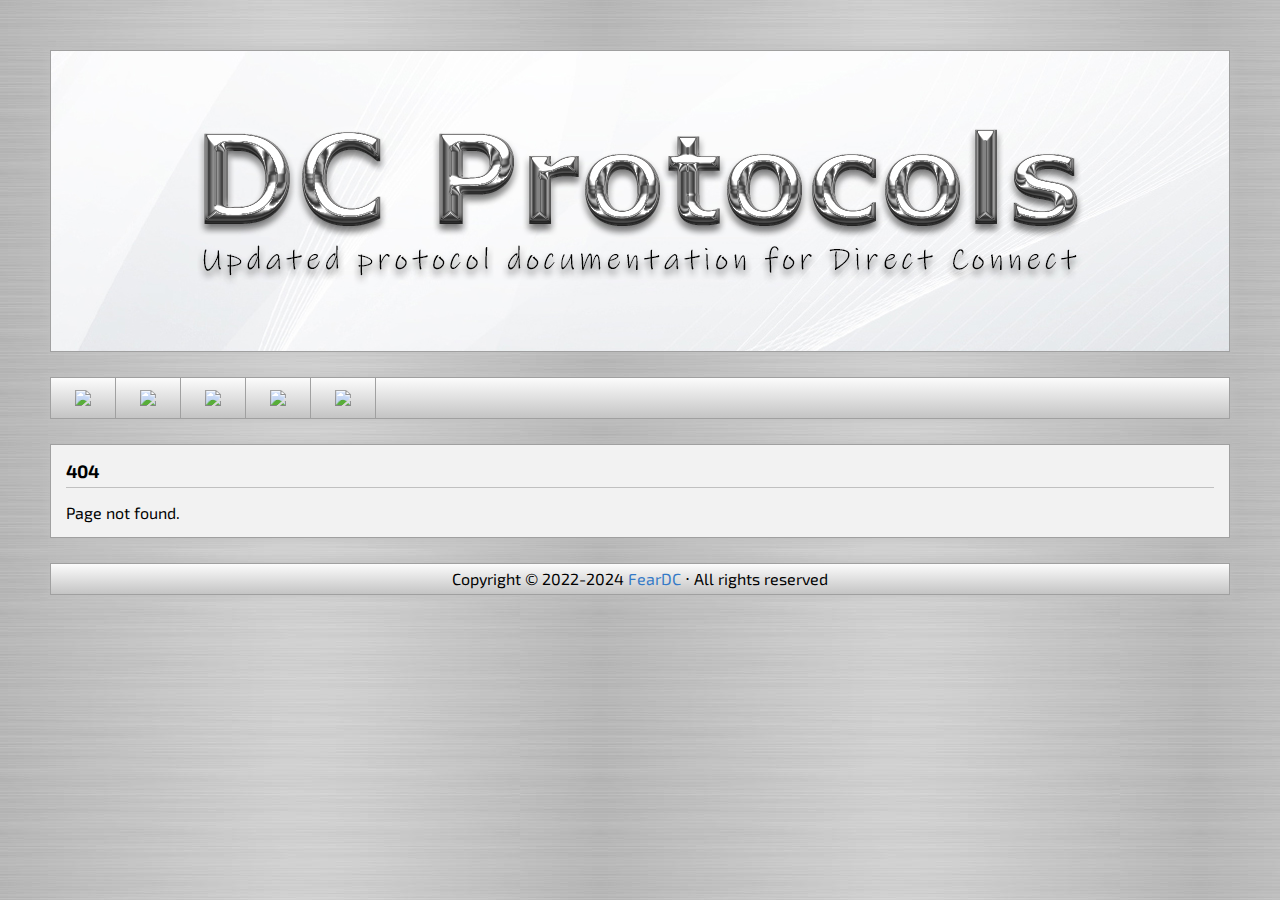
==== images/index.html @ 8b152c47 "First commit" ====
<!DOCTYPE html>
<html lang="en">
	<!-- © 2022-2024 FearDC -->
	<head>
		<meta charset="utf-8">
		<meta name="description" content="FearDC - DC++ fork with NMDC TLS">
		<meta name="keywords" content="feardc,dc++,dcpp,dcplusplus,direct,connect,client,windows,dchub,nmdc,nmdcs,adc,adcs,tls,download,faq,help,plugins">
		<meta name="author" content="FearDC">
		<meta name="google-site-verification" content="g_HvwGglvf_ZBXrg9dOsCNjlTxsndv1_OkwzAXLOrIE">
		<meta name="viewport" content="width=device-width, initial-scale=1.0">
		<link rel="preconnect" href="https://fonts.googleapis.com">
		<link rel="preconnect" href="https://fonts.gstatic.com" crossorigin>
		<link rel="stylesheet" href="https://fonts.googleapis.com/css2?family=Exo+2:ital,wght@0,100..900;1,100..900&amp;display=swap">
		<link rel="stylesheet" href="/style.css">
		<link rel="shortcut icon" href="/images/favicon.ico">
		<link rel="apple-touch-icon" href="/images/favicon.ico">
		<title>FearDC - DC++ fork with NMDC TLS - 404</title>
	</head>
	<body>
		<div class="body">
			<div class="logotype" title="FearDC - DC++ fork with NMDC TLS">
				<a href="/" rel="nofollow"></a>
			</div>
			<div class="menu">
				<a class="menu" href="/">
					<img src="/images/menu/home.png" alt="Home"> Home
				</a>
				<a class="menu" href="/download.html">
					<img src="/images/menu/download.png" alt="Download"> Download
				</a>
				<a class="menu" href="/plugins.html">
					<img src="/images/menu/plugins.png" alt="Plugins"> Plugins
				</a>
				<a class="menu" href="/faq.html">
					<img src="/images/menu/faq.png" alt="FAQ"> FAQ
				</a>
				<a class="menu" href="/contact.html">
					<img src="/images/menu/contact.png" alt="Contact"> Contact
				</a>
			</div>
			<div class="content">
				<h1 class="headline">404</h1>
				Page not found.
			</div>
			<div class="footer center">Copyright &copy; 2022-2024 <a href="/contact.html">FearDC</a> &#8901; All rights reserved</div>
		</div>
	</body>
</html>
---- style.css ----
/* © 2022-2025 FearDC */

@-moz-keyframes spin {
	100% {
		-moz-transform: rotate(360deg);
	}
}

@-webkit-keyframes spin {
	100% {
		-webkit-transform: rotate(360deg);
	}
}

@keyframes spin {
	100% {
		-webkit-transform: rotate(360deg);
		transform: rotate(360deg);
	}
}

@-webkit-keyframes enter {
	from {
		opacity: 0.0;
	}
	to {
		opacity: 1.0;
	}
}

@-moz-keyframes enter {
	from {
		opacity: 0.0;
	}
	to {
		opacity: 1.0;
	}
}

@-o-keyframes enter {
	from {
		opacity: 0.0;
	}
	to {
		opacity: 1.0;
	}
}

@keyframes enter {
	from {
		opacity: 0.0;
	}
	to {
		opacity: 1.0;
	}
}

::-webkit-scrollbar {
	width: 10px;
	height: 10px;
}

::-webkit-scrollbar-track {
	background: #d4d4d4;
}

::-webkit-scrollbar-thumb {
	background: #acacac;
}

::-webkit-scrollbar-thumb:hover {
	background: #707070;
}

body {
	margin: 0;
	padding: 50px;
	min-width: 800px;
	/*text-shadow: 0px 0px 3px #ffffff;*/
	font-family: 'Exo 2', sans-serif;
	background: #ffffff url('/images/back.png') repeat left top;
	background-attachment: fixed;
	-webkit-animation-name: enter;
	-moz-animation-name: enter;
	-o-animation-name: enter;
	animation-name: enter;
	-webkit-animation-duration: 1.0s;
	-moz-animation-duration: 1.0s;
	-o-animation-duration: 1.0s;
	animation-duration: 1.0s;
}

img {
	border-width: 0;
}

br {
	line-height: 15px;
}

ul, ol, pre {
	margin-top: 0;
	margin-bottom: 0;
}

a {
	color: #357ac7;
	text-decoration: none;
	word-wrap: break-word;
	-webkit-transition-duration: 0.3s;
	-moz-transition-duration: 0.3s;
	-o-transition-duration: 0.3s;
	transition-duration: 0.3s;
}

a:hover {
	color: #5da2ef;
}

a.red, span.red, h3.red, td.red {
	color: #c11b17;
}

a.green, span.green, h3.green, td.green {
	color: #339900;
}

a.blue, span.blue, h3.blue, td.blue {
	color: #0000ff;
}

span.gray, td.gray {
	color: #a0a0a0;
}

tr.gray {
	background-color: #f2f2f2;
	background-color: rgba(242, 242, 242, 0.5);
}

div.gray {
	background-color: #f2f2f2;
	background-color: rgba(242, 242, 242, 0.5);
}

div.white {
	background-color: #ffffff;
	background-color: rgba(255, 255, 255, 0.5);
}

div.body {
	max-width: 1200px;
	margin: 0 auto;
}

div.logotype {
	height: 300px;
	margin-bottom: 25px;
	border: 1px solid #a0a0a0;
	-webkit-box-shadow: 0 0 10px #c0c0c0;
	-moz-box-shadow: 0 0 10px #c0c0c0;
	box-shadow: 0 0 10px #c0c0c0;
	background: #fcfcfc url('/images/logo.png') no-repeat center center;
	/*background-size: cover;*/
}

div.logotype a {
	display: block;
	height: 300px;
}

img.logo {
	display: block;
	-webkit-animation: spin 8s linear infinite;
	-moz-animation: spin 8s linear infinite;
	animation: spin 8s linear infinite;
}

a.menu {
	color: #0d529f;
	background-color: #c4c4c4;
	background: -webkit-linear-gradient(#fcfcfc, #c4c4c4);
	background: -moz-linear-gradient(#fcfcfc, #c4c4c4);
	background: -o-linear-gradient(#fcfcfc, #c4c4c4);
	background: linear-gradient(#fcfcfc, #c4c4c4);
}

a.menu img {
	display: block;
	float: left;
	height: 16px;
	width: 16px;
	margin: 12px;
	/*opacity: 0.8;*/
	-webkit-transition-duration: 1.0s;
	-moz-transition-duration: 1.0s;
	-o-transition-duration: 1.0s;
	transition-duration: 1.0s;
}

img.menu {
	display: block;
	float: left;
	margin: 2px 4px 0 0;
	/*opacity: 0.8;*/
	-webkit-transition-duration: 1.0s;
	-moz-transition-duration: 1.0s;
	-o-transition-duration: 1.0s;
	transition-duration: 1.0s;
}

img.menu:hover {
	/*opacity: 1.0;
	-webkit-transform: rotateX(360deg);
	-moz-transform: rotateX(360deg);
	-ms-transform: rotateX(360deg);
	-o-transform: rotateX(360deg);
	transform: rotateX(360deg);*/
}

div.menu a:hover img, div.menu a.active:hover img {
	/*opacity: 1.0;
	-webkit-transform: rotateX(360deg);
	-moz-transform: rotateX(360deg);
	-ms-transform: rotateX(360deg);
	-o-transform: rotateX(360deg);
	transform: rotateX(360deg);*/
}

div.menu {
	height: 40px;
	border: 1px solid #a0a0a0;
	-webkit-box-shadow: 0 0 10px #c0c0c0;
	-moz-box-shadow: 0 0 10px #c0c0c0;
	box-shadow: 0 0 10px #c0c0c0;
	color: #404040;
	margin-bottom: 25px;
	background-color: #c4c4c4;
	background: -webkit-linear-gradient(#fcfcfc, #c4c4c4);
	background: -moz-linear-gradient(#fcfcfc, #c4c4c4);
	background: -o-linear-gradient(#fcfcfc, #c4c4c4);
	background: linear-gradient(#fcfcfc, #c4c4c4);
}

div.menu a {
	float: left;
	display: block;
	padding: 0 12px;
	font-size: 0;
	font-weight: bold;
	text-transform: uppercase;
	color: #404040;
	/*text-shadow: 1px 1px 2px #868686;*/
	-webkit-transition: font-size 0.3s ease-in 0s;
	-moz-transition: font-size 0.3s ease-in 0s;
	-o-transition: font-size 0.3s ease-in 0s;
	transition: font-size 0.3s ease-in 0s;
	line-height: 40px;
	border-right: 1px solid #a0a0a0;
}

div.menu a:hover, div.menu a.active {
	padding-right: 24px;
	font-size: medium;
	background-color: #e4e4e4;
	background: -webkit-linear-gradient(#ffffff, #e4e4e4);
	background: -moz-linear-gradient(#ffffff, #e4e4e4);
	background: -o-linear-gradient(#ffffff, #e4e4e4);
	background: linear-gradient(#ffffff, #e4e4e4);
}

ul.menu li:hover {
	list-style-type: circle;
}

div.content {
	padding: 15px;
	margin-bottom: 25px;
	/*opacity: 0.7;*/
	/*background: #ffffff url('/images/cont.png') repeat left top;*/
	background-color: #f2f2f2;
	/*background-color: rgba(255, 255, 255, 0.9);*/
	border: 1px solid #a0a0a0;
	-webkit-box-shadow: 0 0 10px #c0c0c0;
	-moz-box-shadow: 0 0 10px #c0c0c0;
	box-shadow: 0 0 10px #c0c0c0;
	/*background: -webkit-linear-gradient(#f8f8f8, #e8e8e8);
	background: -moz-linear-gradient(#f8f8f8, #e8e8e8);
	background: -o-linear-gradient(#f8f8f8, #e8e8e8);
	background: linear-gradient(#f8f8f8, #e8e8e8);*/
}

div.footer {
	padding: 5px 15px;
	border: 1px solid #a0a0a0;
	-webkit-box-shadow: 0 0 10px #c0c0c0;
	-moz-box-shadow: 0 0 10px #c0c0c0;
	box-shadow: 0 0 10px #c0c0c0;
	background-color: #c4c4c4;
	background: -webkit-linear-gradient(#fcfcfc, #c4c4c4);
	background: -moz-linear-gradient(#fcfcfc, #c4c4c4);
	background: -o-linear-gradient(#fcfcfc, #c4c4c4);
	background: linear-gradient(#fcfcfc, #c4c4c4);
}

h1.headline {
	font-size: 18px;
	margin: 0 0 15px;
	padding-bottom: 5px;
	border-bottom: 1px solid #c0c0c0; /*cacaca*/
	/*text-shadow: 0.5px 0.5px 0.5px #a2a2a2;*/
}

h4.headline {
	font-weight: bold;
	margin: 0 0 15px;
	padding-bottom: 5px;
	border-bottom: 1px solid #c0c0c0; /*cacaca*/
	/*text-shadow: 0.5px 0.5px 0.5px #a2a2a2;*/
}

h1.notop, h4.notop {
	margin-top: 15px;
}

table.small {
	/*
	font-size: small;
	border: 1px solid #c0c0c0;
	*/
	width: 100%;
	border-spacing: 0;
	border-top: 1px solid #c0c0c0; /*e8e8e8*/
	border-left: 1px solid #c0c0c0; /*e8e8e8*/
	border-right: 1px solid #c0c0c0; /*e8e8e8*/
	background-color: #ffffff;
}

table.small th, table.small td {
	width: auto;
	padding: 5px;
	text-align: left;
	vertical-align: top;
	line-height: 18px;
	border-bottom: 1px solid #c0c0c0; /*e8e8e8*/
	/*
	-webkit-box-shadow: inset 0 4px -3px #c0c0c0;
	-moz-box-shadow: inset 0 4px -3px #c0c0c0;
	box-shadow: inset 0 4px -3px #c0c0c0;
	opacity: 0.8;
	*/
}

/*
table.small td {
	width: auto;
	padding: 5px;
	text-align: left;
	vertical-align: text-top;
	border-bottom: 1px solid #e8e8e8;
}
*/

table.small th.min, table.small td.min {
	width: 1%;
	white-space: nowrap;
}

table.small th.hundr, table.small td.hundr {
	width: 100px;
	white-space: nowrap;
}

table.small tr, table.small tr th, table.small tr td {
	-webkit-transition-duration: 0.2s;
	-moz-transition-duration: 0.2s;
	-o-transition-duration: 0.2s;
	transition-duration: 0.2s;
}

table.small tr:hover td {
	background-color: #ffecb7;
	border-bottom: 1px solid #a0a0a0; /*a4a4a4*/
}

table.small tr.nohover:hover td {
	background-color: transparent;
	border-bottom: 1px solid #c0c0c0; /*e8e8e8*/
}

table.smaller {
	font-size: small;
}

table.smaller th, table.smaller td {
	line-height: 15px;
}

/*
table.smaller td.enlarge {
	-webkit-transition-duration: 0.2s;
	-moz-transition-duration: 0.2s;
	-o-transition-duration: 0.2s;
	transition-duration: 0.2s;
}

table.smaller td.enlarge:hover {
	font-size: medium;
}

table.smaller tr th, table.smaller tr td {
	-webkit-transition-duration: 0.2s;
	-moz-transition-duration: 0.2s;
	-o-transition-duration: 0.2s;
	transition-duration: 0.2s;
}

table.smaller tr:hover th, table.smaller tr:hover td {
	font-size: medium;
}
*/

table.border, table.border td, table.border th {
	/*border: 1px solid #c0c0c0;*/
	border-width: 0;
}

label {
	display: block;
	font-size: smaller;
	margin: 5px 0 5px 1px;
	/*text-shadow: 1px 1px 2px #d4d4d4;*/
}

label.first {
	margin-top: 0;
}

input, textarea, select {
	padding: 2px 5px;
	border: 1px solid #c0c0c0;
	/*
	-webkit-box-shadow: 3px 3px 5px #d4d4d4;
	-moz-box-shadow: 3px 3px 5px #d4d4d4;
	box-shadow: 3px 3px 5px #d4d4d4;
	*/
	font-size: small;
	font-family: 'Exo 2', sans-serif;
	background-color: #ffffff;
	/*
	background-color: #f2f2f2;
	background: -webkit-linear-gradient(#ffffff, #f2f2f2);
	background: -moz-linear-gradient(#ffffff, #f2f2f2);
	background: -o-linear-gradient(#ffffff, #f2f2f2);
	background: linear-gradient(#ffffff, #f2f2f2);
	*/
}

textarea {
	padding: 5px;
	min-width: 350px;
	min-height: 100px;
}

input[type=checkbox] {
	-webkit-box-shadow: initial;
	-moz-box-shadow: initial;
	box-shadow: initial;
}

input[type=text], input[type=number], input[type=password], input[type=file] {
	height: 23px;
}

input[type=number] {
	width: 60px;
	-moz-appearance: textfield;
}

input[type=number]::-webkit-inner-spin-button, input[type=number]::-webkit-outer-spin-button {
	margin: 0;
	-webkit-appearance: none;
}

select, option {
	height: 29px;
	line-height: 29px;
	padding-right: 0;
	box-sizing: border-box;
}

input[type=file] {
	padding-left: 0;
	padding-right: 0;
}

input[type=submit] {
	height: 29px;
	color: #000000;
	border: 1px solid #b0b0b0;
	cursor: pointer;
	padding: 3px 20px;
	-webkit-transition-duration: 0.2s;
	-moz-transition-duration: 0.2s;
	-o-transition-duration: 0.2s;
	transition-duration: 0.2s;
	background-color: #c0c0c0;
	background: -webkit-linear-gradient(#f2f2f2, #c0c0c0);
	background: -moz-linear-gradient(#f2f2f2, #c0c0c0);
	background: -o-linear-gradient(#f2f2f2, #c0c0c0);
	background: linear-gradient(#f2f2f2, #c0c0c0);
}

input[type=submit]:hover {
	background-color: #d4d4d4;
	background: -webkit-linear-gradient(#fcfcfc, #d4d4d4);
	background: -moz-linear-gradient(#fcfcfc, #d4d4d4);
	background: -o-linear-gradient(#fcfcfc, #d4d4d4);
	background: linear-gradient(#fcfcfc, #d4d4d4);
}

div.error {
	font-weight: bold;
	font-size: small;
	padding: 5px;
	margin-bottom: 15px;
	text-align: center;
	border: 1px solid #a0a0a0;
	background-color: #ffc8c3;
}

div.success {
	font-weight: bold;
	font-size: small;
	padding: 5px;
	margin-bottom: 15px;
	text-align: center;
	border: 1px solid #a0a0a0;
	background-color: #b1eb84;
}

input.error, textarea.error, select.error {
	border-color: #c11b17;
}

div.mono {
	font-size: small;
	font-family: 'Courier New', Courier, monospace;
}

div.code {
	max-height: 600px;
	white-space: nowrap;
	overflow: auto;
	border: 1px solid #c0c0c0;
	padding: 5px;
	background-color: #fcfcfc;
	/*
	background-color: #e8e8e8;
	background: -webkit-linear-gradient(#ffffff, #e8e8e8);
	background: -moz-linear-gradient(#ffffff, #e8e8e8);
	background: -o-linear-gradient(#ffffff, #e8e8e8);
	background: linear-gradient(#ffffff, #e8e8e8);
	*/
}

div.codehead {
	padding-bottom: 5px;
	margin-bottom: 5px;
	border-bottom: 1px solid #c0c0c0;
	font-weight: bold;
	font-family: 'Exo 2', sans-serif;
}

div.quote {
	max-height: 600px;
	white-space: nowrap;
	overflow: auto;
	border: 1px solid #c0c0c0;
	padding: 5px;
	background-color: #fcfcfc;
	/*
	background-color: #e8e8e8;
	background: -webkit-linear-gradient(#ffffff, #e8e8e8);
	background: -moz-linear-gradient(#ffffff, #e8e8e8);
	background: -o-linear-gradient(#ffffff, #e8e8e8);
	background: linear-gradient(#ffffff, #e8e8e8);
	*/
}

div.quotehead {
	padding-bottom: 5px;
	margin-bottom: 5px;
	border-bottom: 1px solid #c0c0c0;
	font-weight: bold;
	font-family: 'Exo 2', sans-serif;
}

img.imgleft {
	margin: 0 auto 0 0;
	display: block;
	max-width: 99.1%;
	padding: 3px;
	border: 1px solid #c0c0c0;
	background-color: #ffffff;
}

img.imgcenter {
	margin: 0 auto 0 auto;
	display: block;
	max-width: 99.1%;
	padding: 3px;
	border: 1px solid #c0c0c0;
	background-color: #ffffff;
}

img.imgright {
	margin: 0 0 0 auto;
	display: block;
	max-width: 99.1%;
	padding: 3px;
	border: 1px solid #c0c0c0;
	background-color: #ffffff;
}

div.imagebox {
	font-size: 0;
	display: inline-block;
	background-color: #ffffff;
}

a.imagebox {
	display: inline-block;
}

img.imagebox {
	display: block;
	max-width: 99.1%;
	padding: 3px;
	border: 1px solid #c0c0c0;
	background-color: #ffffff;
}

a.imageurl {
	display: inline-block;
	margin-bottom: -4px;
}

img.imageurl {
	display: block;
	max-width: 99.1%;
	/*
	padding: 3px;
	border: 1px solid #c0c0c0;
	background-color: #ffffff;
	*/
}

a.thumbbox {
	font-size: 0;
}

img.thumbbox {
	display: inline-block;
	max-width: 256px;
	max-height: 192px;
	padding: 3px;
	border: 1px solid #c0c0c0;
	background-color: #ffffff;
	-webkit-transition-duration: 1.0s;
	-moz-transition-duration: 1.0s;
	-o-transition-duration: 1.0s;
	transition-duration: 1.0s;
}

img.thumbbox:hover {
	-webkit-box-shadow: 0 0 25px #000000;
	-moz-box-shadow: 0 0 25px #000000;
	box-shadow: 0 0 25px #000000;
	z-index: 100;
	-webkit-transform: scale(1.1);
	-moz-transform: scale(1.1);
	-o-transform: scale(1.1);
	transform: scale(1.1);
}

span.sel {
	padding: 0 5px;
	font-size: smaller;
	white-space: nowrap;
	background-color: #fcfcfc;
	border: 1px solid #c0c0c0;
}

div.spoil {
	/*
	font-size: small;
	font-weight: bold;
	border: 1px solid #c0c0c0;
	padding: 5px;
	background-color: #e8e8e8;
	background: -webkit-linear-gradient(#ffffff, #e8e8e8);
	background: -moz-linear-gradient(#ffffff, #e8e8e8);
	background: -o-linear-gradient(#ffffff, #e8e8e8);
	background: linear-gradient(#ffffff, #e8e8e8);
	*/
}

input.spoil {
	/*
	display: inline-block;
	float: right;
	*/
	position: relative;
	/*top: 2px;*/
	top: 1px;
	margin: 0 8px 0 0;
	padding: 0;
}

div.spoilbody {
	/*
	font-weight: normal;
	border-top: 1px solid #c0c0c0;
	padding-top: 5px;
	*/
	margin-top: 5px;
	display: none;
}

input.spoil:checked + div.spoilbody {
	display: block;
}

div.box {
	white-space: nowrap;
	overflow: auto;
	border: 1px solid #c0c0c0;
	padding: 5px;
	background-color: #fcfcfc;
	/*
	background-color: #e8e8e8;
	background: -webkit-linear-gradient(#ffffff, #e8e8e8);
	background: -moz-linear-gradient(#ffffff, #e8e8e8);
	background: -o-linear-gradient(#ffffff, #e8e8e8);
	background: linear-gradient(#ffffff, #e8e8e8);
	*/
}

span.b {
	font-weight: bold;
}

span.u {
	text-decoration: underline;
}

span.i {
	font-style: italic;
}

div.j {
	text-align: justify;
}

div.left, table.small th.left, table.small td.left, th.left, td.left {
	text-align: left;
}

div.center, table.small th.center, table.small td.center, th.center, td.center {
	text-align: center;
}

div.right, table.small th.right, table.small td.right, th.right, td.right {
	text-align: right;
}

span.oline {
	text-decoration: overline;
}

span.tline {
	text-decoration: line-through;
}

span.help {
	cursor: help;
	border-bottom: 1px solid #339900;
}

th.help, td.help {
	cursor: help;
}

img.flag {
	cursor: help;
	display: block;
	margin-top: 3px;
}

div.map {
	position: relative;
}

div.map span {
	position: absolute;
	top: 10px;
	left: 10px;
	font-weight: bold;
	font-size: larger;
	color: #ffffff;
}

div.map span a {
	color: #ffffff;
}

div.map img {
	display: block;
	max-height: 300px;
}

img.info {
	cursor: help;
	display: block;
	float: left;
	margin-top: 1px;
	margin-right: 8px;
}

span.supsep {
	font-size: x-small;
	vertical-align: text-top;
	padding-left: 1px;
	padding-right: 1px;
}

span.smaller {
	font-size: smaller;
}

span.last {
	float: right;
}

/* end of file */
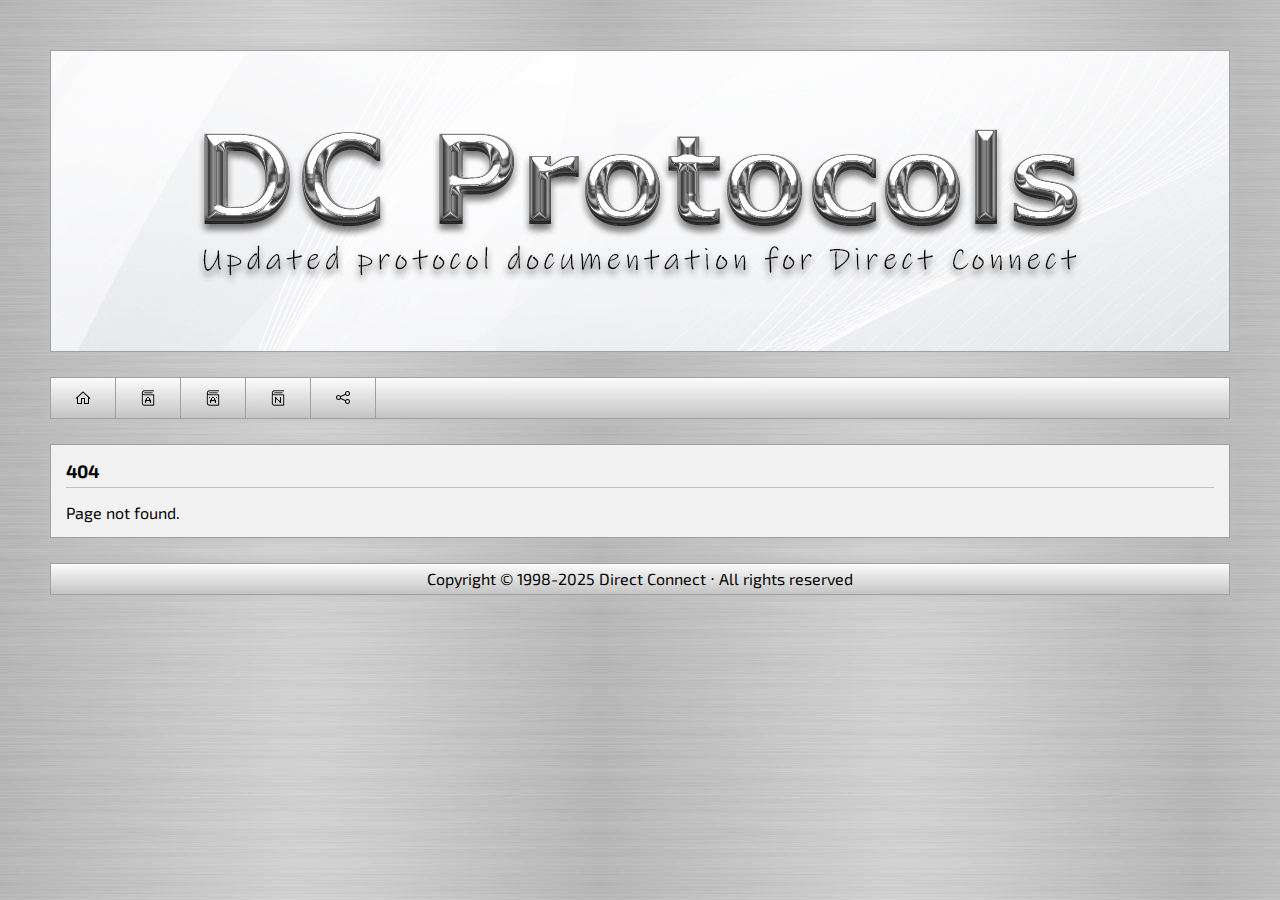
==== commit 36fb270b: "Add ADC-EXT menu" ====
--- a/images/index.html
+++ b/images/index.html
@@ -1,12 +1,12 @@
 <!DOCTYPE html>
 <html lang="en">
-	<!-- © 2022-2024 FearDC -->
+	<!-- © 1998-2025 Direct Connect -->
 	<head>
 		<meta charset="utf-8">
-		<meta name="description" content="FearDC - DC++ fork with NMDC TLS">
-		<meta name="keywords" content="feardc,dc++,dcpp,dcplusplus,direct,connect,client,windows,dchub,nmdc,nmdcs,adc,adcs,tls,download,faq,help,plugins">
-		<meta name="author" content="FearDC">
-		<meta name="google-site-verification" content="g_HvwGglvf_ZBXrg9dOsCNjlTxsndv1_OkwzAXLOrIE">
+		<meta name="description" content="DC Protocols - Updated protocol documentation for Direct Connect">
+		<meta name="keywords" content="direct,connect,protocol,adc,adcs,nmdc,nmdcs,dchub,documentation,specification,instruction,wiki">
+		<meta name="author" content="1998-2025 Direct Connect">
+		<meta name="google-site-verification" content="hw1o7CNJtkcEBXJQeW1JPNYtaITXSCM5tromdGBGzqM">
 		<meta name="viewport" content="width=device-width, initial-scale=1.0">
 		<link rel="preconnect" href="https://fonts.googleapis.com">
 		<link rel="preconnect" href="https://fonts.gstatic.com" crossorigin>
@@ -14,35 +14,35 @@
 		<link rel="stylesheet" href="/style.css">
 		<link rel="shortcut icon" href="/images/favicon.ico">
 		<link rel="apple-touch-icon" href="/images/favicon.ico">
-		<title>FearDC - DC++ fork with NMDC TLS - 404</title>
+		<title>DC Protocols - 404</title>
 	</head>
 	<body>
 		<div class="body">
-			<div class="logotype" title="FearDC - DC++ fork with NMDC TLS">
+			<div class="logotype" title="DC Protocols - Updated protocol documentation for Direct Connect">
 				<a href="/" rel="nofollow"></a>
 			</div>
 			<div class="menu">
 				<a class="menu" href="/">
-					<img src="/images/menu/home.png" alt="Home"> Home
+					<img src="/images/menu/welcome.png" alt="Welcome"> Welcome
 				</a>
-				<a class="menu" href="/download.html">
-					<img src="/images/menu/download.png" alt="Download"> Download
+				<a class="menu" href="/ADC.html">
+					<img src="/images/menu/adc.png" alt="ADC-EXT"> ADC
 				</a>
-				<a class="menu" href="/plugins.html">
-					<img src="/images/menu/plugins.png" alt="Plugins"> Plugins
+				<a class="menu" href="/ADC-EXT.html">
+					<img src="/images/menu/adcext.png" alt="ADC"> ADC-EXT
 				</a>
-				<a class="menu" href="/faq.html">
-					<img src="/images/menu/faq.png" alt="FAQ"> FAQ
+				<a class="menu" href="/NMDC.html">
+					<img src="/images/menu/nmdc.png" alt="NMDC"> NMDC
 				</a>
-				<a class="menu" href="/contact.html">
-					<img src="/images/menu/contact.png" alt="Contact"> Contact
+				<a class="menu" href="/links.html">
+					<img src="/images/menu/links.png" alt="Links"> Links
 				</a>
 			</div>
 			<div class="content">
 				<h1 class="headline">404</h1>
 				Page not found.
 			</div>
-			<div class="footer center">Copyright &copy; 2022-2024 <a href="/contact.html">FearDC</a> &#8901; All rights reserved</div>
+			<div class="footer center">Copyright &copy; 1998-2025 Direct Connect &#8901; All rights reserved</div>
 		</div>
 	</body>
 </html>--- a/style.css
+++ b/style.css
@@ -1,4 +1,4 @@
-/* © 2022-2025 FearDC */
+/* © 1998-2025 Direct Connect */
 
 @-moz-keyframes spin {
 	100% {
